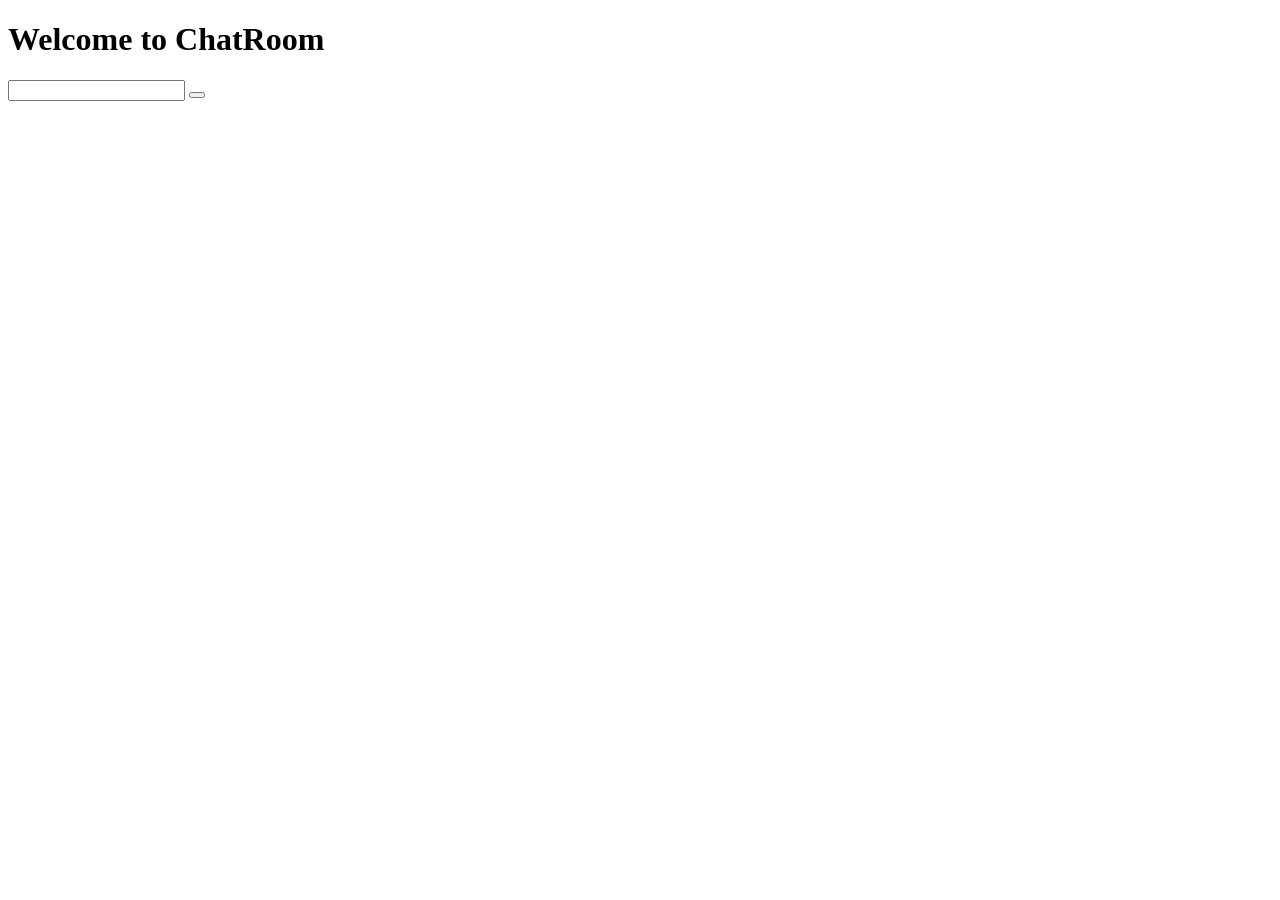
==== templates/chatroom.html @ 7c2fe9eb "initial commit" ====
<!DOCTYPE html>
<html lang="en">
<head>
    <meta charset="UTF-8">
    <meta name="viewport" content="width=device-width, initial-scale=1.0">
    <title>Document</title>
    <link rel="stylesheet" href="/static/chatroom.css" />
</head>
<body>
    <h1>Welcome to ChatRoom</h1>

    <div id="message-div">

    </div>

    <input id="msg" type="text" oninput="sendInitialMessage()" />
    <button type="submit" onclick="sendChatMessage()"></button>
</body>
<script src="/static/index.js"></script>
</html>
---- static/chatroom.css ----
/* #my-msg {
    color: red;
    font-style: italic;
}; */

.my-msg {
    color: red;
    font-style: italic; 
    display: none;
}
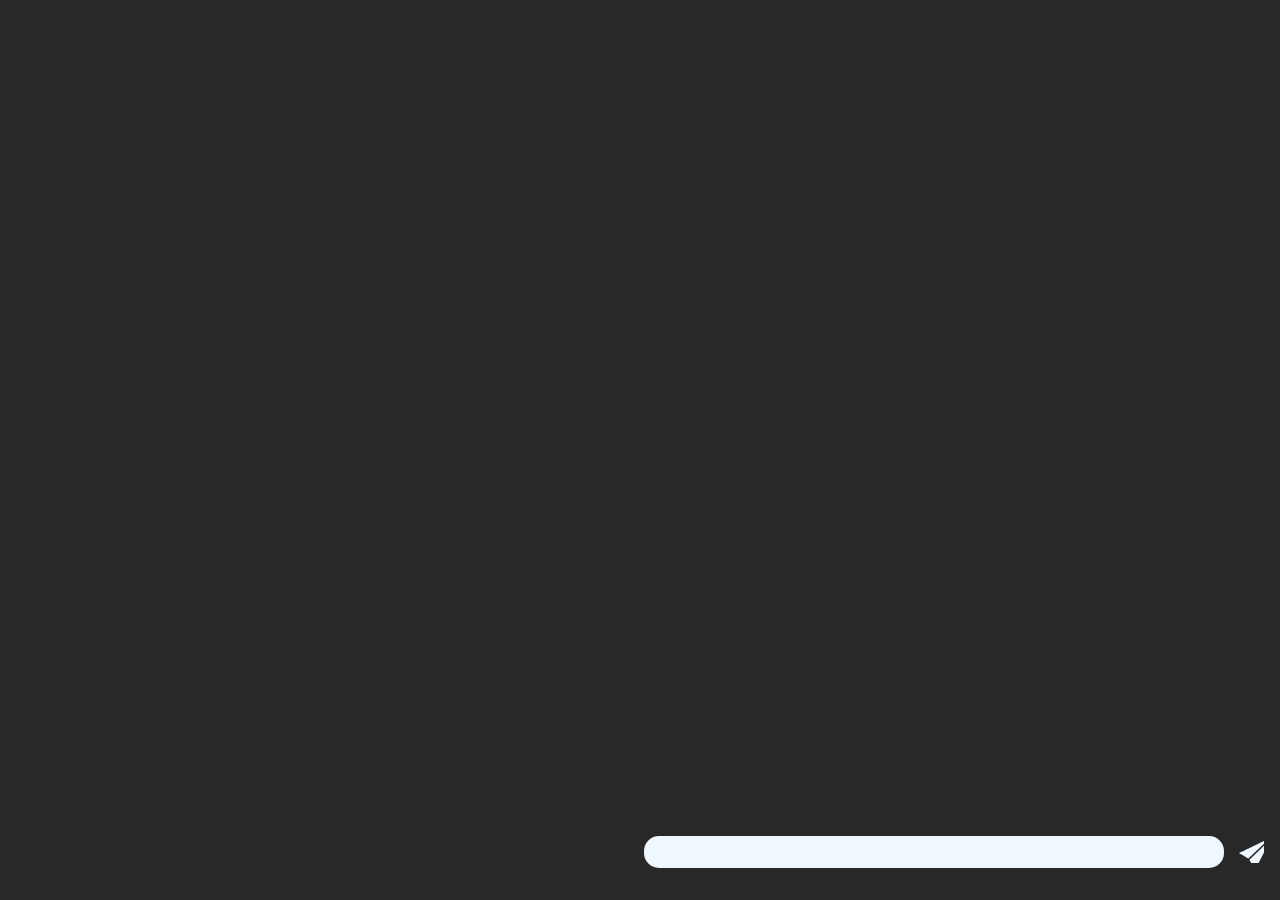
==== commit b9c92883: "better websocket broadcasting and ui integration" ====
--- a/templates/chatroom.html
+++ b/templates/chatroom.html
@@ -1,20 +1,25 @@
 <!DOCTYPE html>
 <html lang="en">
 <head>
-    <meta charset="UTF-8">
+    <meta charset="UTF-8">  
     <meta name="viewport" content="width=device-width, initial-scale=1.0">
     <title>Document</title>
-    <link rel="stylesheet" href="/static/chatroom.css" />
+    <link rel="stylesheet" href="/static/css/chatroom.css" />
 </head>
 <body>
-    <h1>Welcome to ChatRoom</h1>
+    <main id="main">
+        <h1 id="chatroom-hd"></h1>
 
-    <div id="message-div">
+        <div id="message-div"></div>
 
-    </div>
-
-    <input id="msg" type="text" oninput="sendInitialMessage()" />
-    <button type="submit" onclick="sendChatMessage()"></button>
+        <div class="msg-div">
+            <input id="msg" type="text" oninput="sendInitialMessage()" />
+            <button id="chat-btn" type="submit" onclick="sendChatMessage()">
+                <svg><g id="SVGRepo_bgCarrier" stroke-width="0"></g><g id="SVGRepo_tracerCarrier" stroke-linecap="round" stroke-linejoin="round"></g><g id="SVGRepo_iconCarrier"> <title>send-email</title> <desc>Created with Sketch Beta.</desc> <defs> </defs> <g id="Page-1" stroke="none" stroke-width="1" fill="red" fill-rule="evenodd" sketch:type="MSPage"> <g id="Icon-Set-Filled" sketch:type="MSLayerGroup" transform="translate(-570.000000, -257.000000)" fill="aliceblue"> <path d="M580.407,278.75 C581.743,281.205 586,289 586,289 C586,289 601.75,258.5 602,258 L602.02,257.91 L580.407,278.75 L580.407,278.75 Z M570,272 C570,272 577.298,276.381 579.345,277.597 L601,257 C598.536,258.194 570,272 570,272 L570,272 Z" id="send-email" sketch:type="MSShapeGroup"> </path> </g> </g> </g></svg>
+            </button>
+        </div>
+        <!-- <svg viewBox="0 0 32 32" version="1.1" xmlns="http://www.w3.org/2000/svg" xmlns:xlink="http://www.w3.org/1999/xlink" xmlns:sketch="http://www.bohemiancoding.com/sketch/ns" fill="#000000"><g id="SVGRepo_bgCarrier" stroke-width="0"></g><g id="SVGRepo_tracerCarrier" stroke-linecap="round" stroke-linejoin="round"></g><g id="SVGRepo_iconCarrier"> <title>send-email</title> <desc>Created with Sketch Beta.</desc> <defs> </defs> <g id="Page-1" stroke="none" stroke-width="1" fill="none" fill-rule="evenodd" sketch:type="MSPage"> <g id="Icon-Set-Filled" sketch:type="MSLayerGroup" transform="translate(-570.000000, -257.000000)" fill="#000000"> <path d="M580.407,278.75 C581.743,281.205 586,289 586,289 C586,289 601.75,258.5 602,258 L602.02,257.91 L580.407,278.75 L580.407,278.75 Z M570,272 C570,272 577.298,276.381 579.345,277.597 L601,257 C598.536,258.194 570,272 570,272 L570,272 Z" id="send-email" sketch:type="MSShapeGroup"> </path> </g> </g> </g></svg> -->
+    </main> 
 </body>
-<script src="/static/index.js"></script>
+<script src="/static/js/index.js"></script>
 </html>
--- a/static/css/chatroom.css
+++ b/static/css/chatroom.css
@@ -0,0 +1,82 @@
+
+body {
+    background-color: #282828;
+}
+
+#message-div {
+    position: relative;
+}
+
+.msg-div {
+    position: absolute;
+    bottom: 2rem;
+    right: 1rem;
+    display: flex;
+    justify-content: space-between;
+    align-items: center;
+}
+
+#msg {
+    height: 30px;
+    width: 45vw;
+    border-radius: 15px;
+    border: none;
+    background-color: aliceblue;
+}
+
+#chat-btn {
+    background-color: transparent;
+    padding: 0px;
+    border: none;
+}
+
+svg {
+    margin-left: 15px;
+    width: 25px;
+    height: 25px;
+}
+
+.my-msg {
+    color: #1d1f1f;
+    font-style: italic; 
+    display: none;
+    border-radius: 7px 17px 7px 0px;
+    background-color: aliceblue;
+    padding-top: 5px;
+    padding-bottom: 5px;
+    margin-bottom: 10px;
+    position: absolute;
+    left: 0.5rem;
+    width: 70vw;
+}
+
+.my-msg .chat-owner {
+    font-style:normal;
+    font-weight: bold;
+    color: #5ee780;
+}
+
+.rec-msg {
+    color: purple;
+    border-radius: 7px 7px 0px 17px;
+    background-image: linear-gradient(to bottom right, #ffa19f, #ffeda5, #cfffbd);
+    padding-top: 5px;
+    padding-bottom: 5px;
+    margin-bottom: 10px;
+    position: relative;
+    right: 0.5rem;
+    width: 70vw;
+}
+
+.rec-msg .chat-owner {
+    font-style:normal;
+    font-weight: bold;
+    color: blue;
+}
+
+#message-div p {
+    padding: 0px;
+    margin-left: 1rem;
+    margin-top: 0px;
+    margin-bottom: 0px;
+}
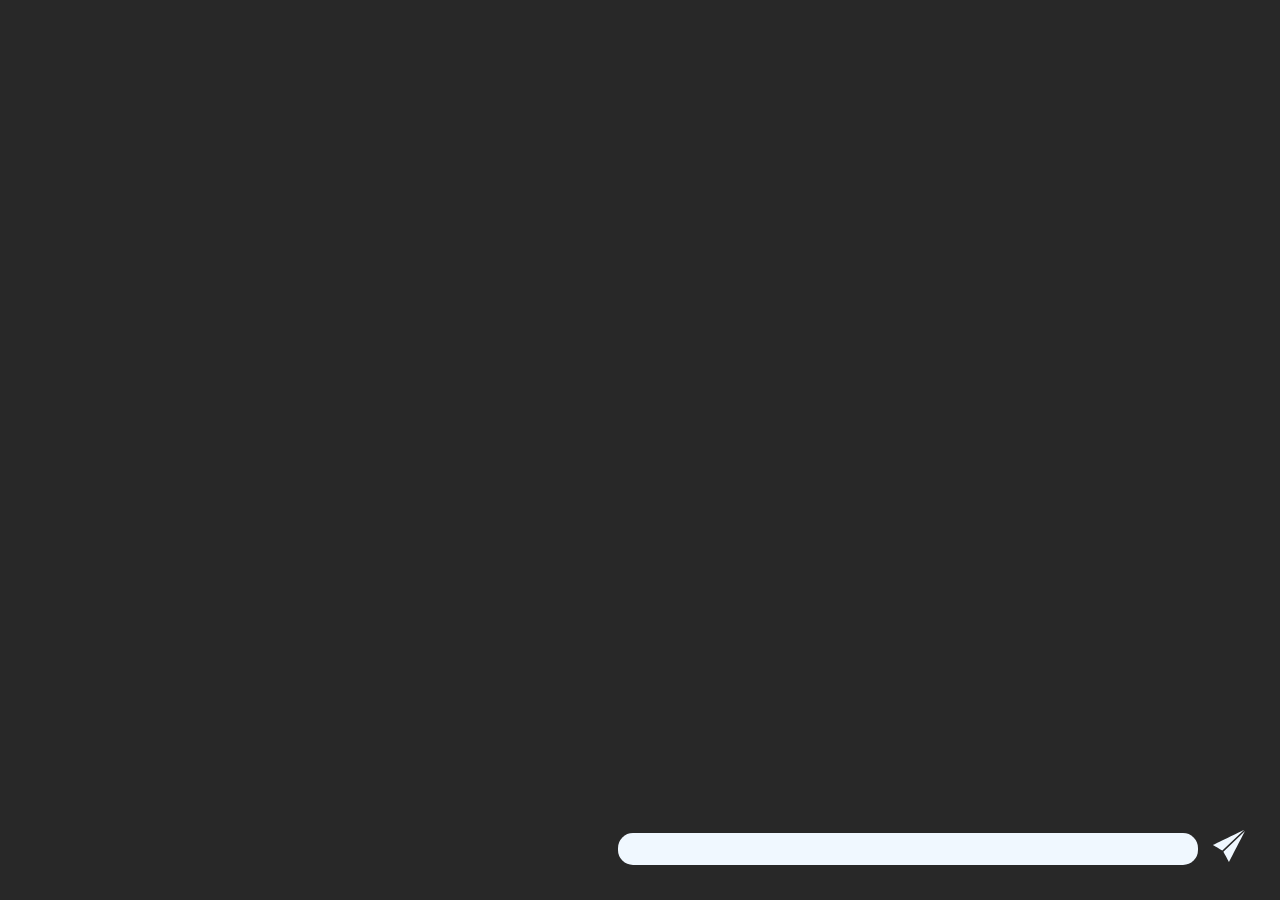
==== commit 6257a236: "initial commit" ====
--- a/templates/chatroom.html
+++ b/templates/chatroom.html
@@ -6,13 +6,13 @@
     <title>Document</title>
     <link rel="stylesheet" href="/static/css/chatroom.css" />
 </head>
-<body>
+<body> 
     <main id="main">
         <h1 id="chatroom-hd"></h1>
 
         <div id="message-div"></div>
 
-        <div class="msg-div">
+        <div class="chat-input-div">
             <input id="msg" type="text" oninput="sendInitialMessage()" />
             <button id="chat-btn" type="submit" onclick="sendChatMessage()">
                 <svg><g id="SVGRepo_bgCarrier" stroke-width="0"></g><g id="SVGRepo_tracerCarrier" stroke-linecap="round" stroke-linejoin="round"></g><g id="SVGRepo_iconCarrier"> <title>send-email</title> <desc>Created with Sketch Beta.</desc> <defs> </defs> <g id="Page-1" stroke="none" stroke-width="1" fill="red" fill-rule="evenodd" sketch:type="MSPage"> <g id="Icon-Set-Filled" sketch:type="MSLayerGroup" transform="translate(-570.000000, -257.000000)" fill="aliceblue"> <path d="M580.407,278.75 C581.743,281.205 586,289 586,289 C586,289 601.75,258.5 602,258 L602.02,257.91 L580.407,278.75 L580.407,278.75 Z M570,272 C570,272 577.298,276.381 579.345,277.597 L601,257 C598.536,258.194 570,272 570,272 L570,272 Z" id="send-email" sketch:type="MSShapeGroup"> </path> </g> </g> </g></svg>
--- a/static/css/chatroom.css
+++ b/static/css/chatroom.css
@@ -5,12 +5,15 @@
 
 #message-div {
     position: relative;
+    display: flex;
+    flex-direction: column;
+    padding: 0.5rem;
 }
 
-.msg-div {
+.chat-input-div {
     position: absolute;
     bottom: 2rem;
-    right: 1rem;
+    right: 2rem;
     display: flex;
     justify-content: space-between;
     align-items: center;
@@ -31,22 +34,21 @@
 }
 
 svg {
-    margin-left: 15px;
-    width: 25px;
-    height: 25px;
+    padding-left: 15px;
+    height: 35px;
+    width: 35px;
 }
 
 .my-msg {
     color: #1d1f1f;
-    font-style: italic; 
+    font-style: italic;  
     display: none;
     border-radius: 7px 17px 7px 0px;
     background-color: aliceblue;
     padding-top: 5px;
     padding-bottom: 5px;
     margin-bottom: 10px;
-    position: absolute;
-    left: 0.5rem;
+    position: relative;
     width: 70vw;
 }
 
@@ -64,7 +66,7 @@
     padding-bottom: 5px;
     margin-bottom: 10px;
     position: relative;
-    right: 0.5rem;
+    margin-left: auto;
     width: 70vw;
 }
 
